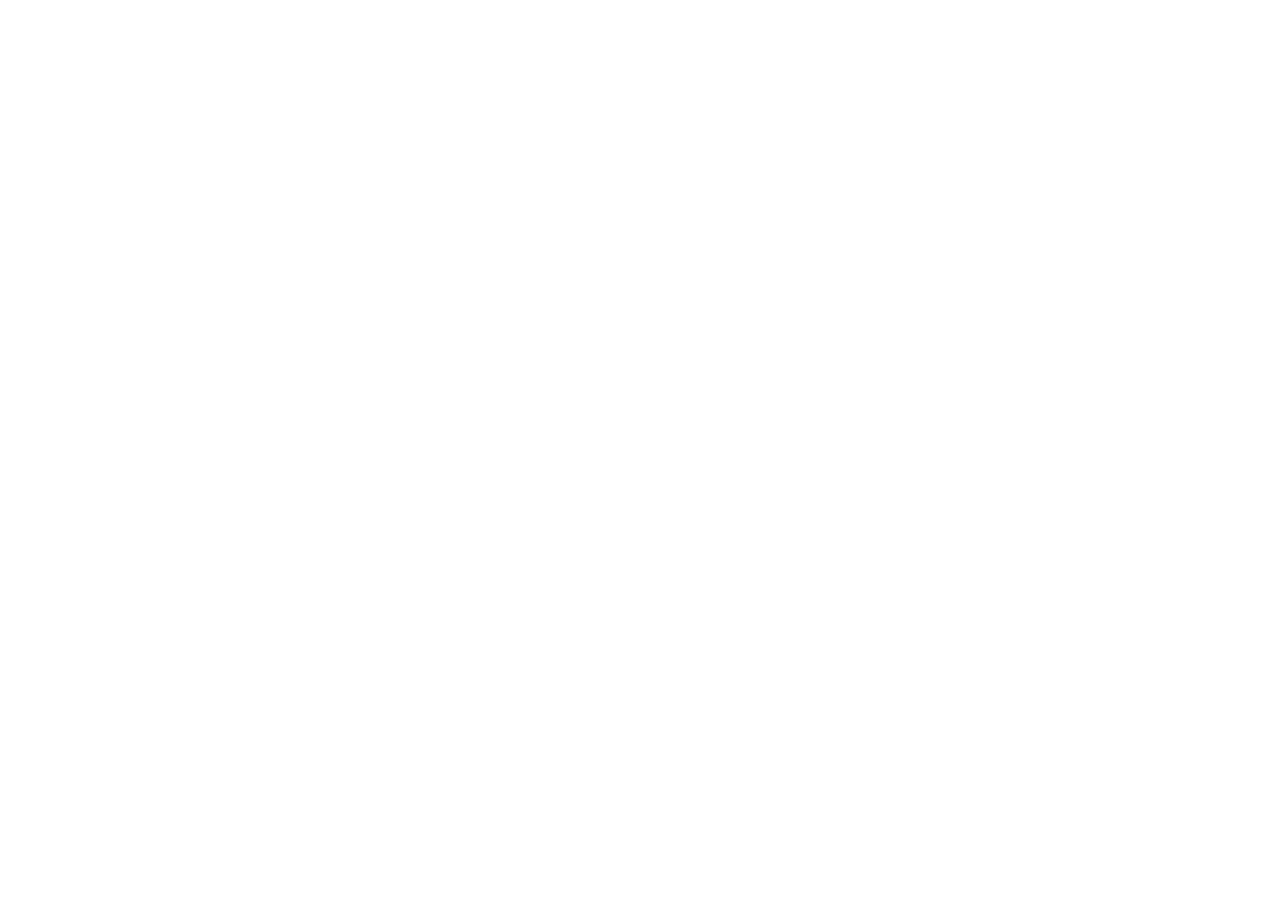
==== index.html @ 4bab1fd5 "Create index.html" ====
<!DOCTYPE HTML PUBLIC "-//W3C//DTD HTML 4.01 Transitional//EN" "http://www.w3.org/TR/html4/loose.dtd">
<html lang="en" style="width:100%; height:100%;">
<head>
  <meta http-equiv="content-type" content="text/html; charset=utf-8">
  <title>kekayan's Resume</title>
</head>
  <body style="width:100%; height:100%; margin:0;">
    <iframe src="https://docs.google.com/gview?url= https://github.com/Davisp223/resume/blob/main/Davis%20Plude%20Resume%20.pdf &embedded=true" style="width:100%; height:100%;" frameborder="0"></iframe>
  </body>
</html>
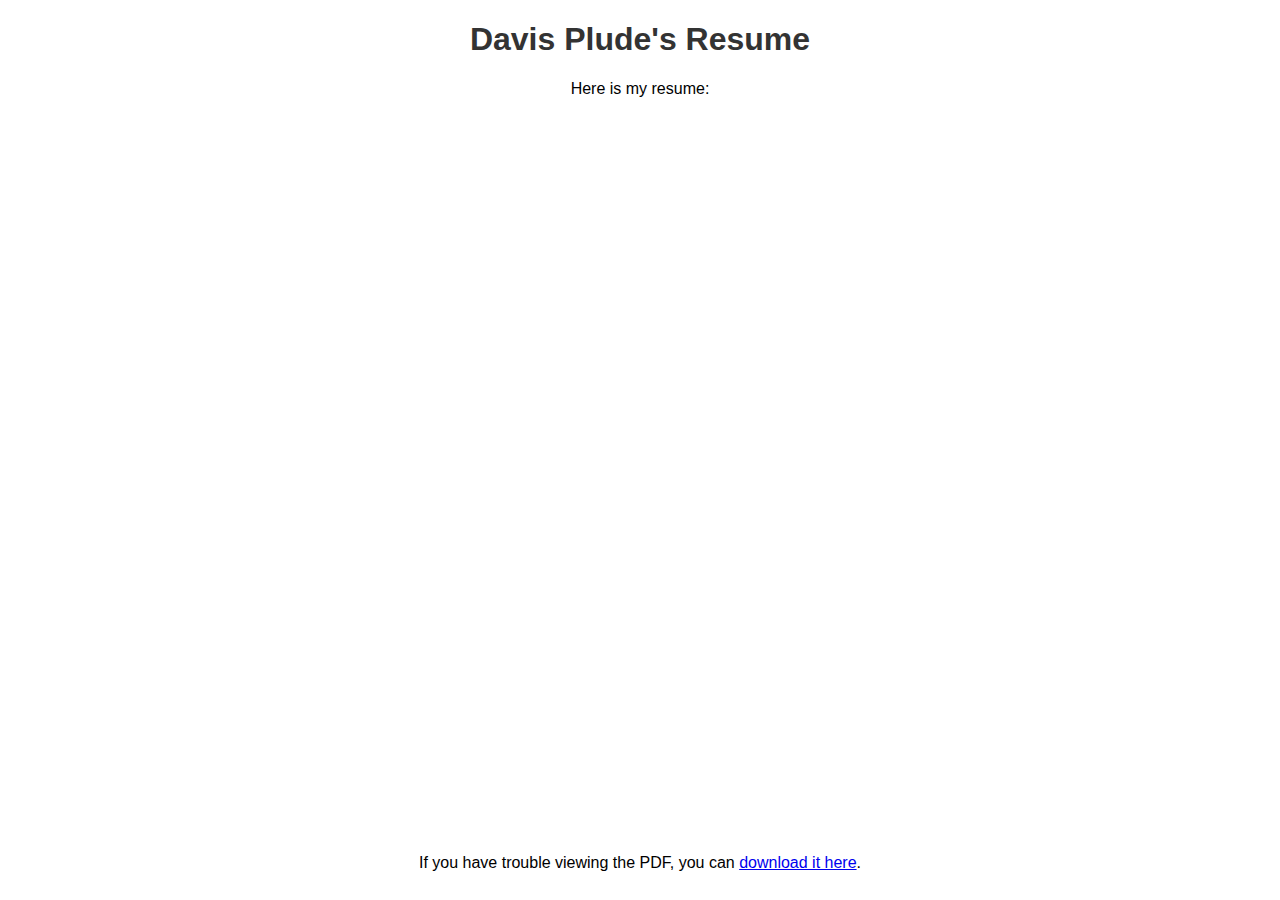
==== commit 5857cf51: "Update index.html" ====
--- a/index.html
+++ b/index.html
@@ -1,10 +1,29 @@
-<!DOCTYPE HTML PUBLIC "-//W3C//DTD HTML 4.01 Transitional//EN" "http://www.w3.org/TR/html4/loose.dtd">
-<html lang="en" style="width:100%; height:100%;">
+<!DOCTYPE html>
+<html lang="en">
 <head>
-  <meta http-equiv="content-type" content="text/html; charset=utf-8">
-  <title>kekayan's Resume</title>
+    <meta charset="UTF-8">
+    <meta name="viewport" content="width=device-width, initial-scale=1.0">
+    <title>Davis Plude's Resume</title>
+    <style>
+        body {
+            font-family: Arial, sans-serif;
+            text-align: center;
+            margin: 20px;
+        }
+        h1 {
+            color: #333;
+        }
+        iframe {
+            width: 100%;
+            height: 80vh; /* Adjust height as needed */
+            border: none;
+        }
+    </style>
 </head>
-  <body style="width:100%; height:100%; margin:0;">
-    <iframe src="https://docs.google.com/gview?url= https://github.com/Davisp223/resume/blob/main/Davis%20Plude%20Resume%20.pdf &embedded=true" style="width:100%; height:100%;" frameborder="0"></iframe>
-  </body>
+<body>
+    <h1>Davis Plude's Resume</h1>
+    <p>Here is my resume:</p>
+    <iframe src="davispluderesume.pdf" allow="autoplay" loading="lazy"></iframe>
+    <p>If you have trouble viewing the PDF, you can <a href="davispluderesume.pdf" target="_blank">download it here</a>.</p>
+</body>
 </html>
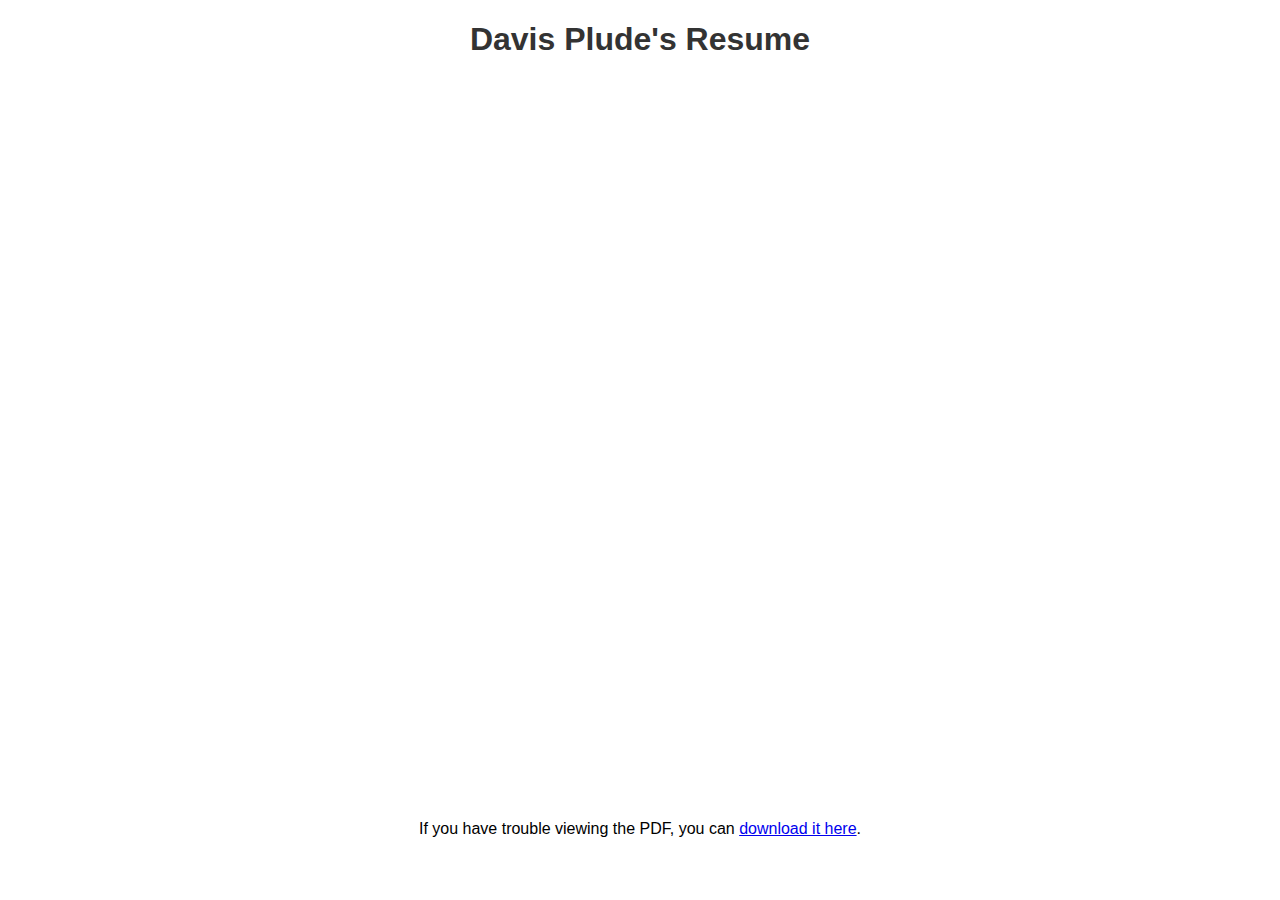
==== commit c939d52a: "Update index.html" ====
--- a/index.html
+++ b/index.html
@@ -22,7 +22,6 @@
 </head>
 <body>
     <h1>Davis Plude's Resume</h1>
-    <p>Here is my resume:</p>
     <iframe src="davispluderesume.pdf" allow="autoplay" loading="lazy"></iframe>
     <p>If you have trouble viewing the PDF, you can <a href="davispluderesume.pdf" target="_blank">download it here</a>.</p>
 </body>
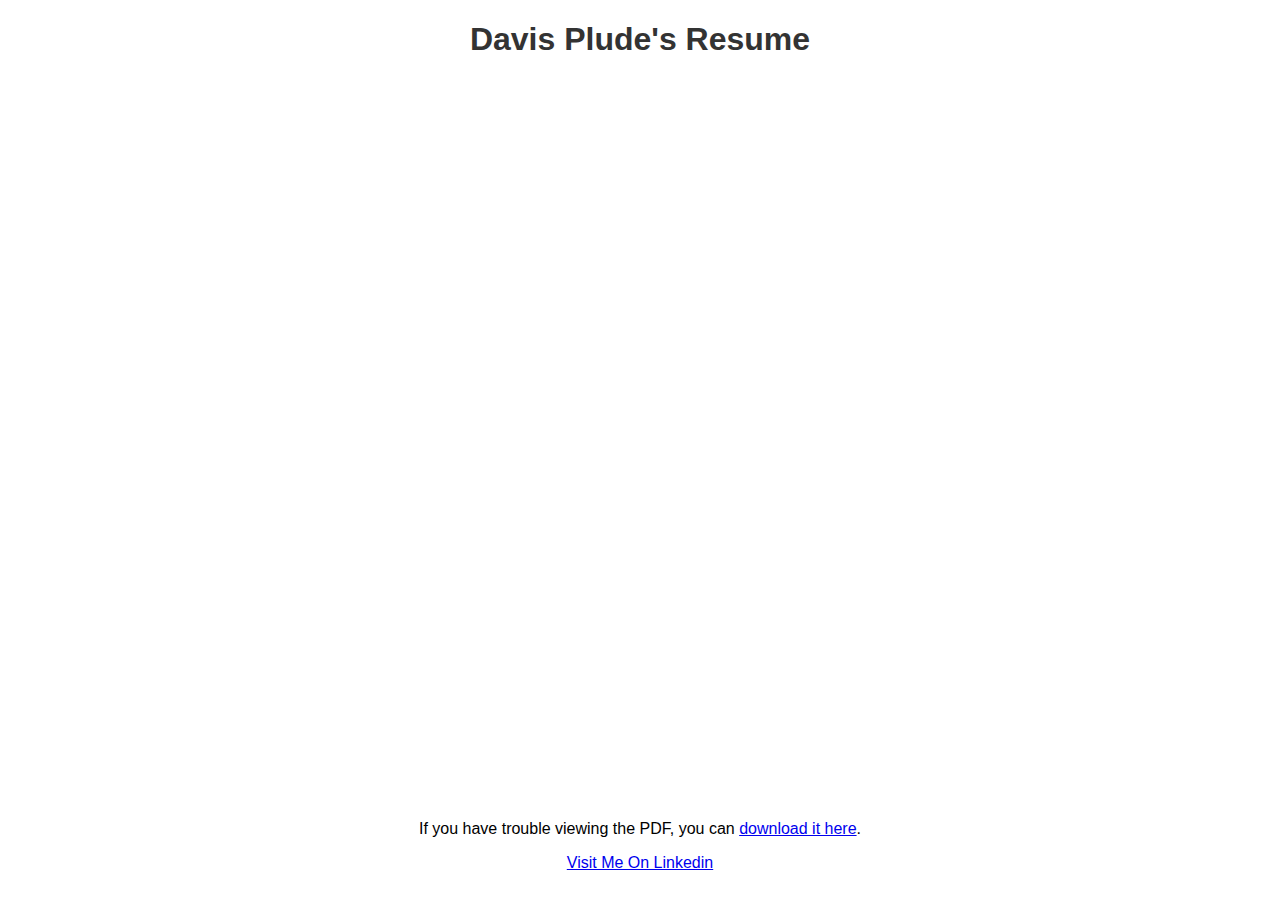
==== commit dd6c1ce2: "Update index.html" ====
--- a/index.html
+++ b/index.html
@@ -24,5 +24,6 @@
     <h1>Davis Plude's Resume</h1>
     <iframe src="davispluderesume.pdf" allow="autoplay" loading="lazy"></iframe>
     <p>If you have trouble viewing the PDF, you can <a href="davispluderesume.pdf" target="_blank">download it here</a>.</p>
+    <p><a href="https://www.linkedin.com/in/davis-plude" target="_blank">Visit Me On Linkedin</a></p>
 </body>
 </html>
